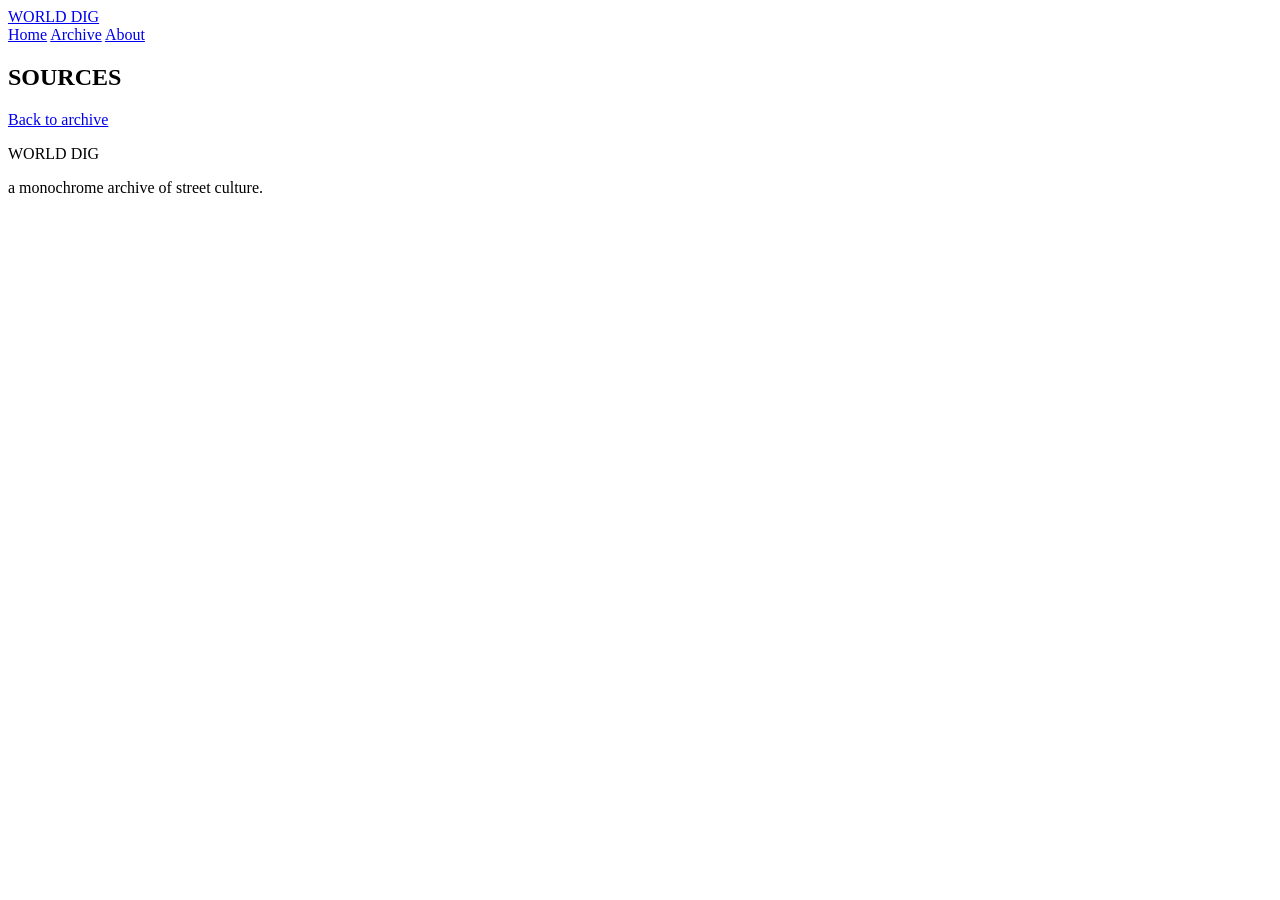
==== article.html @ 72d6069a "Create article.html" ====
<!DOCTYPE html>
<html lang="ja">
<head>
  <meta charset="UTF-8" />
  <meta name="viewport" content="width=device-width, initial-scale=1.0" />
  <title>Article | WORLD DIG</title>
  <meta name="description" content="Article page of WORLD DIG." />
  <link rel="stylesheet" href="style.css" />
</head>
<body data-page="article">
  <header class="site-header">
    <div class="wrap">
      <a href="index.html" class="brand">WORLD DIG</a>
      <nav class="nav">
        <a href="index.html">Home</a>
        <a href="archive.html">Archive</a>
        <a href="about.html">About</a>
      </nav>
    </div>
  </header>

  <main>
    <article class="article">
      <div class="wrap article-wrap">
        <p id="article-date" class="article-date"></p>
        <h1 id="article-title" class="article-title"></h1>
        <p id="article-categories" class="article-categories"></p>
        <p id="article-intro" class="article-intro"></p>

        <div id="article-body" class="article-body"></div>

        <section class="source-block">
          <h2>SOURCES</h2>
          <ul id="article-sources" class="source-list"></ul>
        </section>

        <div class="article-nav">
          <a href="archive.html" class="button-link">Back to archive</a>
        </div>
      </div>
    </article>
  </main>

  <footer class="site-footer">
    <div class="wrap footer-inner">
      <p>WORLD DIG</p>
      <p>a monochrome archive of street culture.</p>
    </div>
  </footer>

  <script src="script.js"></script>
</body>
</html>
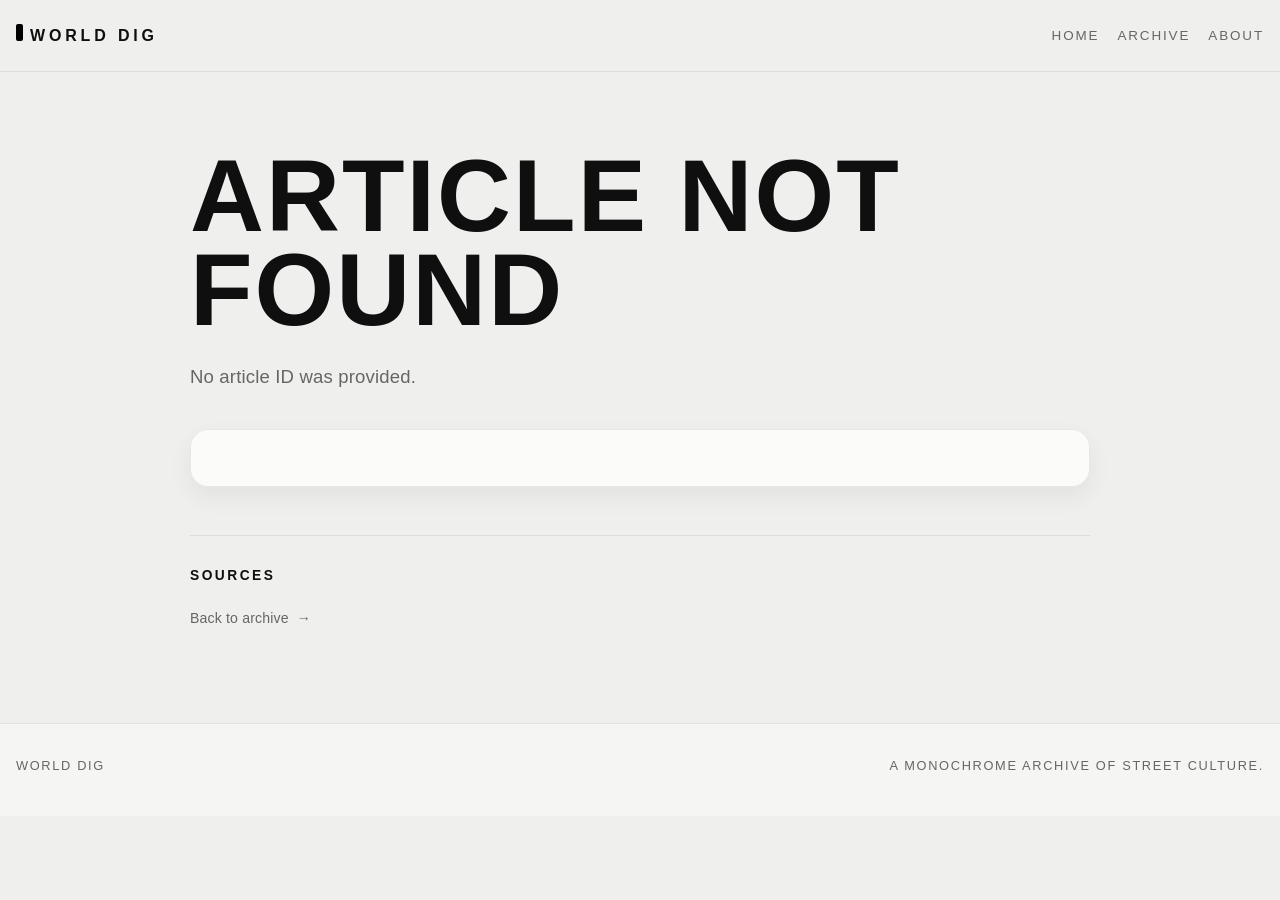
==== commit 0e373f4a: "Update article.html" ====
--- a/article.html
+++ b/article.html
@@ -23,9 +23,11 @@
     <article class="article">
       <div class="wrap article-wrap">
         <p id="article-date" class="article-date"></p>
+        <p id="article-categories" class="article-categories"></p>
         <h1 id="article-title" class="article-title"></h1>
-        <p id="article-categories" class="article-categories"></p>
         <p id="article-intro" class="article-intro"></p>
+
+        <div id="article-thumb" class="article-thumb-wrap"></div>
 
         <div id="article-body" class="article-body"></div>
 
--- a/style.css
+++ b/style.css
@@ -0,0 +1,706 @@
+:root {
+  --bg: #efefed;
+  --panel: #ffffff;
+  --text: #0f0f0f;
+  --muted: #666666;
+  --line: #d3d3cf;
+  --black: #000000;
+  --white: #ffffff;
+  --shadow: 0 10px 24px rgba(0, 0, 0, 0.06);
+  --shadow-hover: 0 18px 40px rgba(0, 0, 0, 0.12);
+  --radius: 18px;
+  --max: 1320px;
+  --gap: 24px;
+  --transition: 0.28s ease;
+}
+
+* {
+  box-sizing: border-box;
+}
+
+html {
+  scroll-behavior: smooth;
+}
+
+body {
+  margin: 0;
+  background: var(--bg);
+  color: var(--text);
+  font-family: Arial, Helvetica, sans-serif;
+  line-height: 1.72;
+  letter-spacing: 0.01em;
+  -webkit-font-smoothing: antialiased;
+}
+
+a {
+  color: inherit;
+  text-decoration: none;
+}
+
+img {
+  max-width: 100%;
+  display: block;
+}
+
+button,
+input {
+  font: inherit;
+}
+
+.wrap {
+  width: min(calc(100% - 32px), var(--max));
+  margin: 0 auto;
+}
+
+.site-header {
+  position: sticky;
+  top: 0;
+  z-index: 50;
+  background: rgba(239, 239, 237, 0.9);
+  backdrop-filter: blur(14px);
+  border-bottom: 1px solid rgba(0, 0, 0, 0.08);
+}
+
+.site-header .wrap {
+  display: flex;
+  justify-content: space-between;
+  align-items: center;
+  padding: 18px 0;
+  gap: 16px;
+}
+
+.brand {
+  position: relative;
+  font-size: 1rem;
+  font-weight: 900;
+  letter-spacing: 0.24em;
+  text-transform: uppercase;
+  padding-left: 14px;
+}
+
+.brand::before {
+  content: "";
+  position: absolute;
+  left: 0;
+  top: 0.15em;
+  width: 7px;
+  height: 1.05em;
+  background: var(--black);
+  border-radius: 2px;
+}
+
+.nav {
+  display: flex;
+  gap: 18px;
+  align-items: center;
+  flex-wrap: wrap;
+}
+
+.nav a {
+  position: relative;
+  font-size: 0.84rem;
+  text-transform: uppercase;
+  color: var(--muted);
+  letter-spacing: 0.14em;
+  padding: 6px 0;
+}
+
+.nav a::after {
+  content: "";
+  position: absolute;
+  left: 0;
+  bottom: 0;
+  width: 0;
+  height: 1px;
+  background: var(--black);
+  transition: width var(--transition);
+}
+
+.nav a:hover::after {
+  width: 100%;
+}
+
+.hero {
+  padding: 96px 0 36px;
+  border-bottom: 1px solid rgba(0, 0, 0, 0.08);
+}
+
+.hero-inner {
+  max-width: 980px;
+}
+
+.eyebrow {
+  display: inline-flex;
+  align-items: center;
+  gap: 10px;
+  margin: 0 0 16px;
+  font-size: 0.78rem;
+  letter-spacing: 0.22em;
+  color: var(--muted);
+  text-transform: uppercase;
+}
+
+.eyebrow::before {
+  content: "";
+  width: 28px;
+  height: 1px;
+  background: #8d8d87;
+}
+
+.hero h1,
+.page-hero h1,
+.article-title {
+  margin: 0;
+  font-size: clamp(2.8rem, 8vw, 6.5rem);
+  line-height: 0.92;
+  letter-spacing: 0.02em;
+  text-transform: uppercase;
+  font-weight: 900;
+}
+
+.hero-copy {
+  margin-top: 26px;
+  max-width: 760px;
+  font-size: 1.04rem;
+  color: var(--muted);
+}
+
+.category-band-section {
+  padding: 18px 0 12px;
+  border-bottom: 1px solid rgba(0, 0, 0, 0.08);
+}
+
+.hero-categories {
+  display: grid;
+  grid-template-columns: repeat(8, 1fr);
+  gap: 10px;
+}
+
+.category-chip {
+  min-height: 72px;
+  display: flex;
+  align-items: flex-end;
+  padding: 14px;
+  border: 1px solid rgba(0, 0, 0, 0.12);
+  border-radius: 14px;
+  background: linear-gradient(180deg, #f8f8f6, #e9e9e5);
+  box-shadow: var(--shadow);
+  transition: transform var(--transition), box-shadow var(--transition);
+}
+
+.category-chip:hover {
+  transform: translateY(-4px);
+  box-shadow: var(--shadow-hover);
+}
+
+.category-chip span {
+  font-size: 0.8rem;
+  font-weight: 900;
+  letter-spacing: 0.16em;
+  text-transform: uppercase;
+}
+
+.section {
+  padding: 42px 0 80px;
+}
+
+.section-head {
+  display: flex;
+  justify-content: space-between;
+  align-items: end;
+  margin-bottom: 24px;
+  gap: 16px;
+}
+
+.section-head h2,
+.source-block h2 {
+  margin: 0;
+  font-size: 0.86rem;
+  letter-spacing: 0.18em;
+  text-transform: uppercase;
+  font-weight: 900;
+}
+
+.text-link,
+.button-link {
+  display: inline-flex;
+  align-items: center;
+  gap: 8px;
+  font-size: 0.88rem;
+  color: var(--muted);
+}
+
+.text-link::after,
+.button-link::after {
+  content: "→";
+}
+
+.featured-post {
+  margin-bottom: 28px;
+}
+
+.featured-card {
+  display: grid;
+  grid-template-columns: 1.15fr 1fr;
+  overflow: hidden;
+  border: 1px solid rgba(0, 0, 0, 0.12);
+  border-radius: var(--radius);
+  background: #f7f7f5;
+  box-shadow: var(--shadow);
+  transition: transform var(--transition), box-shadow var(--transition);
+}
+
+.featured-card:hover,
+.post-card:hover {
+  transform: translateY(-4px);
+  box-shadow: var(--shadow-hover);
+}
+
+.featured-left,
+.featured-right {
+  padding: 0;
+}
+
+.featured-right {
+  padding: 28px;
+  display: flex;
+  flex-direction: column;
+  justify-content: space-between;
+  border-left: 1px solid rgba(0, 0, 0, 0.08);
+}
+
+.featured-meta,
+.card-meta {
+  font-size: 0.76rem;
+  letter-spacing: 0.16em;
+  text-transform: uppercase;
+  color: var(--muted);
+  font-weight: 700;
+}
+
+.featured-title {
+  margin: 16px 0 14px;
+  font-size: clamp(2rem, 4vw, 3.2rem);
+  line-height: 0.98;
+  text-transform: uppercase;
+  font-weight: 900;
+}
+
+.featured-intro,
+.card-intro {
+  color: var(--muted);
+}
+
+.featured-thumb,
+.card-thumb {
+  position: relative;
+  overflow: hidden;
+  background: #111;
+}
+
+.featured-thumb {
+  height: 100%;
+  min-height: 420px;
+}
+
+.card-thumb {
+  aspect-ratio: 16 / 9;
+  border-radius: 14px;
+  margin-bottom: 16px;
+}
+
+.featured-thumb img,
+.card-thumb img {
+  width: 100%;
+  height: 100%;
+  object-fit: cover;
+  display: block;
+  filter: contrast(1.02) saturate(0.96);
+}
+
+.thumb-overlay {
+  position: absolute;
+  inset: 0;
+  background:
+    linear-gradient(to bottom, rgba(0,0,0,0.04), rgba(0,0,0,0.1)),
+    radial-gradient(circle at center, transparent 45%, rgba(0,0,0,0.16) 100%);
+  pointer-events: none;
+}
+
+.thumb-category {
+  position: absolute;
+  left: 16px;
+  top: 16px;
+  z-index: 2;
+  color: #fff;
+  font-size: 0.82rem;
+  font-weight: 900;
+  letter-spacing: 0.14em;
+  text-transform: uppercase;
+  text-shadow: 0 1px 2px rgba(0,0,0,0.24);
+}
+
+.fallback-thumb {
+  display: flex;
+  align-items: end;
+  padding: 20px;
+  background: linear-gradient(180deg, #2b2b2b, #111111);
+}
+
+.fallback-title {
+  position: relative;
+  z-index: 2;
+  color: #fff;
+  font-weight: 900;
+  font-size: 1.2rem;
+  text-transform: uppercase;
+  line-height: 1.05;
+  max-width: 70%;
+}
+
+.post-grid {
+  display: grid;
+  grid-template-columns: repeat(3, 1fr);
+  gap: var(--gap);
+}
+
+.post-grid.list-view {
+  grid-template-columns: 1fr;
+}
+
+.post-grid.list-view .post-card {
+  display: grid;
+  grid-template-columns: 360px 1fr;
+  gap: 22px;
+  align-items: stretch;
+}
+
+.post-grid.list-view .card-thumb {
+  margin-bottom: 0;
+  height: 100%;
+  min-height: 240px;
+  aspect-ratio: auto;
+}
+
+.post-grid.list-view .card-main {
+  display: flex;
+  flex-direction: column;
+  justify-content: space-between;
+}
+
+.post-card {
+  display: flex;
+  flex-direction: column;
+  min-height: 100%;
+  padding: 16px;
+  border: 1px solid rgba(0, 0, 0, 0.12);
+  border-radius: var(--radius);
+  background: #f8f8f6;
+  box-shadow: var(--shadow);
+  transition: transform var(--transition), box-shadow var(--transition);
+}
+
+.card-title {
+  margin: 14px 0 10px;
+  font-size: 1.45rem;
+  line-height: 1.06;
+  text-transform: uppercase;
+  font-weight: 900;
+}
+
+.card-bottom {
+  margin-top: 24px;
+  padding-top: 14px;
+  border-top: 1px solid rgba(0,0,0,0.08);
+  font-size: 0.8rem;
+  color: var(--muted);
+  display: flex;
+  justify-content: space-between;
+  gap: 12px;
+  letter-spacing: 0.08em;
+  text-transform: uppercase;
+}
+
+.archive-controls {
+  display: grid;
+  gap: 16px;
+  margin-bottom: 24px;
+}
+
+.archive-toolbar {
+  display: flex;
+  justify-content: space-between;
+  gap: 16px;
+  flex-wrap: wrap;
+  align-items: center;
+}
+
+.view-switch {
+  display: inline-flex;
+  gap: 8px;
+}
+
+.view-btn,
+.filter-btn {
+  appearance: none;
+  border: 1px solid rgba(0,0,0,0.12);
+  background: rgba(255,255,255,0.86);
+  color: var(--muted);
+  cursor: pointer;
+  transition: background var(--transition), color var(--transition), border-color var(--transition), transform var(--transition);
+}
+
+.view-btn {
+  padding: 10px 14px;
+  border-radius: 999px;
+  font-size: 0.76rem;
+  letter-spacing: 0.15em;
+  text-transform: uppercase;
+  font-weight: 700;
+}
+
+.view-btn.active,
+.view-btn:hover,
+.filter-btn.active,
+.filter-btn:hover {
+  background: var(--black);
+  color: var(--white);
+  border-color: var(--black);
+  transform: translateY(-1px);
+}
+
+#search-input {
+  width: 100%;
+  padding: 16px 18px;
+  border: 1px solid rgba(0,0,0,0.12);
+  border-radius: 999px;
+  background: rgba(255,255,255,0.88);
+  color: var(--text);
+  font-size: 0.95rem;
+  outline: none;
+}
+
+.category-filters {
+  display: flex;
+  flex-wrap: wrap;
+  gap: 10px;
+}
+
+.filter-btn {
+  padding: 10px 14px;
+  border-radius: 999px;
+  font-size: 0.76rem;
+  letter-spacing: 0.14em;
+  text-transform: uppercase;
+  font-weight: 700;
+}
+
+.page-hero {
+  padding: 78px 0 26px;
+  border-bottom: 1px solid rgba(0, 0, 0, 0.08);
+}
+
+.article {
+  padding: 64px 0 92px;
+}
+
+.article-wrap {
+  max-width: 900px;
+}
+
+.article-date,
+.article-categories {
+  color: var(--muted);
+  text-transform: uppercase;
+  letter-spacing: 0.15em;
+  font-size: 0.8rem;
+  font-weight: 700;
+}
+
+.article-intro {
+  font-size: 1.16rem;
+  color: var(--muted);
+  margin: 24px 0 36px;
+  max-width: 820px;
+}
+
+.article-body {
+  background: rgba(255,255,255,0.72);
+  border: 1px solid rgba(0,0,0,0.08);
+  border-radius: var(--radius);
+  padding: 28px;
+  box-shadow: var(--shadow);
+}
+
+.article-body p {
+  margin: 0 0 1.2em;
+}
+
+.source-block {
+  margin-top: 48px;
+  padding-top: 28px;
+  border-top: 1px solid rgba(0,0,0,0.08);
+}
+
+.source-list {
+  list-style: none;
+  padding: 0;
+  margin: 16px 0 0;
+}
+
+.source-list li {
+  padding: 14px 0;
+  border-bottom: 1px solid rgba(0,0,0,0.08);
+}
+
+.source-list a {
+  color: var(--text);
+  word-break: break-word;
+}
+
+.prose {
+  max-width: 820px;
+  background: rgba(255,255,255,0.72);
+  border: 1px solid rgba(0,0,0,0.08);
+  border-radius: var(--radius);
+  padding: 28px;
+  box-shadow: var(--shadow);
+}
+
+.site-footer {
+  border-top: 1px solid rgba(0,0,0,0.08);
+  padding: 18px 0 26px;
+  background: rgba(255,255,255,0.38);
+}
+
+.footer-inner {
+  display: flex;
+  justify-content: space-between;
+  gap: 20px;
+  color: var(--muted);
+  font-size: 0.8rem;
+  text-transform: uppercase;
+  letter-spacing: 0.13em;
+}
+
+.empty-state {
+  padding: 26px;
+  border: 1px dashed rgba(0,0,0,0.18);
+  border-radius: 12px;
+  color: var(--muted);
+  background: rgba(255,255,255,0.4);
+}
+
+.reveal {
+  opacity: 0;
+  transform: translateY(18px);
+  transition: opacity 0.7s ease, transform 0.7s ease;
+}
+
+.reveal.visible {
+  opacity: 1;
+  transform: translateY(0);
+}
+
+.progress-bar {
+  position: fixed;
+  left: 0;
+  top: 0;
+  width: 0%;
+  height: 3px;
+  background: linear-gradient(to right, #000000, #6f6f6f);
+  z-index: 9999;
+}
+
+.back-to-top {
+  position: fixed;
+  right: 18px;
+  bottom: 18px;
+  z-index: 200;
+  width: 48px;
+  height: 48px;
+  border: 1px solid rgba(0,0,0,0.14);
+  border-radius: 50%;
+  background: rgba(255,255,255,0.88);
+  color: var(--text);
+  box-shadow: var(--shadow);
+  cursor: pointer;
+  opacity: 0;
+  pointer-events: none;
+  transform: translateY(12px);
+  transition: opacity var(--transition), transform var(--transition), background var(--transition), border-color var(--transition);
+}
+
+.back-to-top:hover {
+  background: var(--black);
+  color: var(--white);
+  border-color: var(--black);
+}
+
+.back-to-top.show {
+  opacity: 1;
+  pointer-events: auto;
+  transform: translateY(0);
+}
+
+@media (max-width: 1200px) {
+  .hero-categories {
+    grid-template-columns: repeat(4, 1fr);
+  }
+}
+
+@media (max-width: 1100px) {
+  .post-grid {
+    grid-template-columns: repeat(2, 1fr);
+  }
+
+  .featured-card {
+    grid-template-columns: 1fr;
+  }
+
+  .featured-thumb {
+    min-height: 320px;
+  }
+
+  .featured-right {
+    border-left: 0;
+    border-top: 1px solid rgba(0,0,0,0.08);
+  }
+
+  .post-grid.list-view .post-card {
+    grid-template-columns: 1fr;
+  }
+}
+
+@media (max-width: 640px) {
+  .site-header .wrap,
+  .section-head,
+  .footer-inner,
+  .archive-toolbar {
+    flex-direction: column;
+    align-items: flex-start;
+  }
+
+  .hero-categories,
+  .post-grid {
+    grid-template-columns: 1fr;
+  }
+
+  .hero {
+    padding-top: 70px;
+  }
+
+  .featured-thumb {
+    min-height: 240px;
+  }
+
+  .featured-right,
+  .article-body,
+  .prose {
+    padding: 22px;
+  }
+
+  .card-title {
+    font-size: 1.3rem;
+  }
+}
